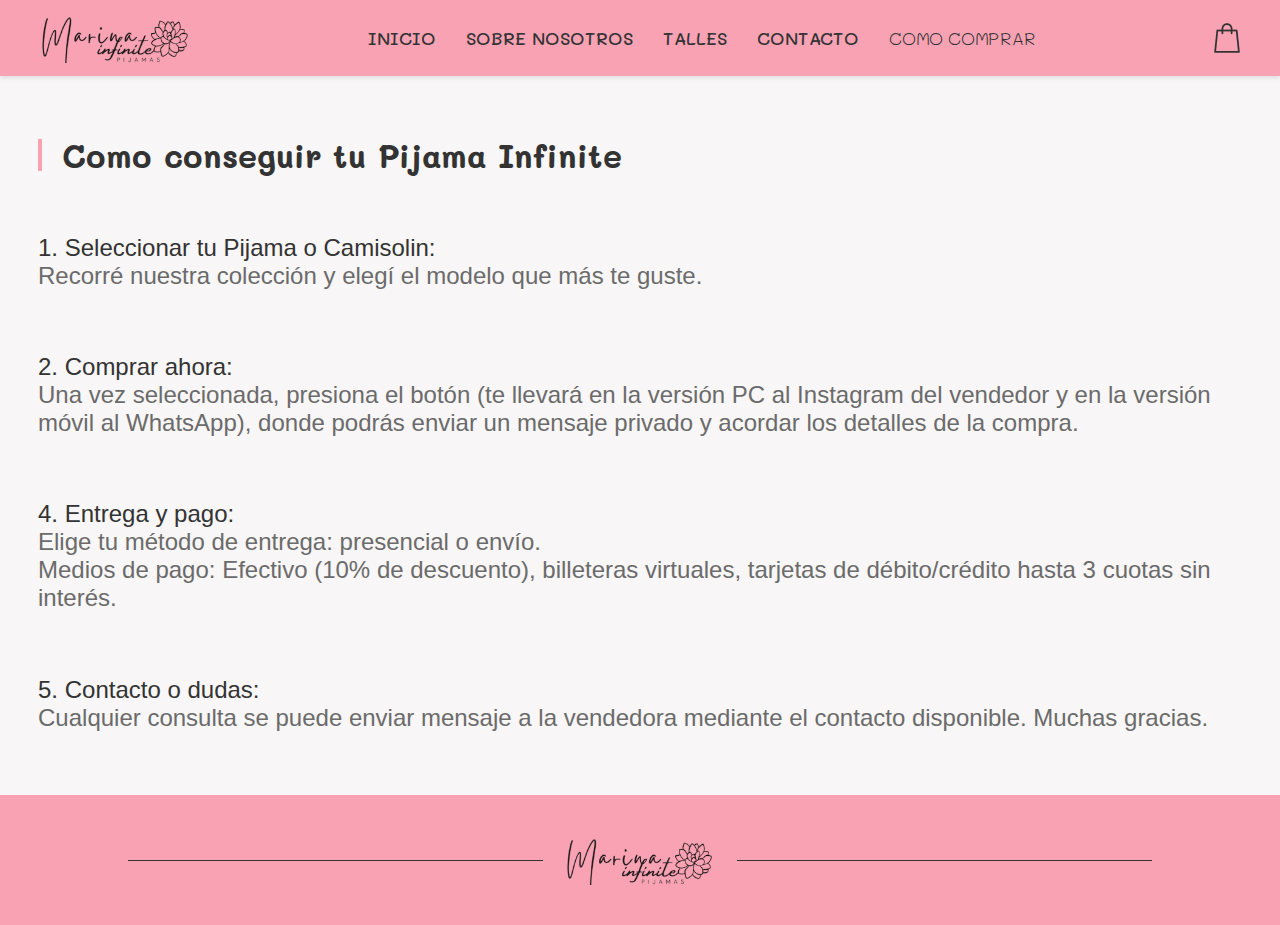
==== comocomprar.html @ 562d4b70 "Add files via upload" ====
<!DOCTYPE html>
<html lang="en">
<head>
    <meta charset="UTF-8">
    <meta name="viewport" content="width=device-width, initial-scale=1.0">
    <title>Marina.Infinite Pijamas/Cómo comprar</title>
    <link rel="stylesheet" href="modelo.css">
</head>
<body>
    <header>
        <!-- Contenido del encabezado -->
        <div>   <!-- PC  -->
            <img class="logo" src="img/Logo.png" alt="logo">
            <ul class="headerpc">
                <li class="mali-medium">
                    <a href="index.html">INICIO</a>
                </li>
                <li class="mali-medium">
                    <a href="sobrenosotros.html">SOBRE NOSOTROS</a> 
                </li>
                <li class="mali-medium">
                    <a href="talles.html">TALLES</a> 
                </li>
                <li class="mali-medium">
                    <a href="contacto.html">CONTACTO</a> 
                </li>
                <li class="mali-light">
                    COMO COMPRAR
                </li>
            </ul>
            <img class="carrito headerpc" src="img/carrito.png" alt="carrito">
        </div>

        <div class="header-container header-mobile">    <!-- CELULAR  -->
          
            <!-- Botón del menú hamburguesa -->
           
            <button class="menu-toggle" aria-label="Open menu">
                <span class="menu-icon"><img src="img/menuhamburguesa.png" alt="hamburguesa"></span>
            </button>
            <img class="carrito" src="img/carrito.png" alt="carrito">
       </div>

       <!-- Estructura del Modal, justo después del div del header -->
       <div id="modal" class="modal">
          <div class="modal-content">
             <span class="close">&times;</span>
             <ul>
                <li class="mali-medium"><a href="index.html">INICIO</a></li>
                <hr class="adorno">
                <li class="mali-medium"><a href="sobrenosotros.html">SOBRE NOSOTROS</a></li>
                <hr class="adorno">
                <li class="mali-medium"><a href="talles.html">TALLES</a></li>
                <hr class="adorno">
                <li class="mali-medium"><a href="contacto.html">CONTACTO</a></li>
                <hr class="adorno">
                <li class="mali-light">COMO COMPRAR</li>
              </ul>
           </div>
       </div>
    </header>
    <script src="menu.js"></script>

    <main class="acomodarfondo">

        <div class="subtitulo espacio"> 
            <hr class="linea">
            <h1 class="mali-bold">Como conseguir tu Pijama Infinite</h1>
        </div>

        <div class="fondomovil">

            <div class="punteo average-sans-regular fondomovil fondomovil2">
                <p class="colorarriba"> 1. Seleccionar tu Pijama o Camisolin:</p>
                <p class="cambiocolor">Recorré nuestra colección y elegí el modelo que más te guste.</p>
            </div>
            
            <div class="punteo average-sans-regular fondomovil">
                <p class="colorarriba">2. Comprar ahora:</p>
                <p class="cambiocolor">Una vez seleccionada, presiona el botón (te llevará en la versión PC al Instagram del vendedor y en la versión móvil al WhatsApp), donde podrás enviar un mensaje privado y acordar los detalles de la compra.</p>
            </div>
            
            <div class="punteo average-sans-regular fondomovil">
                <p class="colorarriba">4. Entrega y pago:</p>
                <p class="cambiocolor">Elige tu método de entrega: presencial o envío.</p>
                <p class="cambiocolor">Medios de pago: Efectivo (10% de descuento), billeteras virtuales, tarjetas de débito/crédito hasta 3 cuotas sin interés.</p>
            </div>
            
            <div class="punteo average-sans-regular fondomovil">
                <p class="colorarriba">5. Contacto o dudas:</p>
                <p class="cambiocolor">Cualquier consulta se puede enviar mensaje a la vendedora mediante el contacto disponible. Muchas gracias.</p>
            </div>
    </main>

    <footer>
        <div class="footer-content">
            <hr class="line left">
            <img class="footer-logo" src="img/Logo.png" alt="logo">
            <hr class="line right">
        </div>
    </footer> 
</body>
</html>
---- modelo.css ----
/* tipografia titulos */
@import url('https://fonts.googleapis.com/css2?family=Mali:ital,wght@0,200;0,300;0,400;0,500;0,600;0,700;1,200;1,300;1,400;1,500;1,600;1,700&display=swap');

.mali-extralight {
  font-family: "Mali", cursive;
  font-weight: 200;
  font-style: normal;
}

.mali-light {
  font-family: "Mali", cursive;
  font-weight: 300;
  font-style: normal;
}

.mali-regular {
  font-family: "Mali", cursive;
  font-weight: 400;
  font-style: normal;
}

.mali-medium {
  font-family: "Mali", cursive;
  font-weight: 500;
  font-style: normal;
}

.mali-semibold {
  font-family: "Mali", cursive;
  font-weight: 600;
  font-style: normal;
}

.mali-bold {
  font-family: "Mali", cursive;
  font-weight: 700;
  font-style: normal;
}

.mali-extralight-italic {
  font-family: "Mali", cursive;
  font-weight: 200;
  font-style: italic;
}

.mali-light-italic {
  font-family: "Mali", cursive;
  font-weight: 300;
  font-style: italic;
}

.mali-regular-italic {
  font-family: "Mali", cursive;
  font-weight: 400;
  font-style: italic;
}

.mali-medium-italic {
  font-family: "Mali", cursive;
  font-weight: 500;
  font-style: italic;
}

.mali-semibold-italic {
  font-family: "Mali", cursive;
  font-weight: 600;
  font-style: italic;
}

.mali-bold-italic {
  font-family: "Mali", cursive;
  font-weight: 700;
  font-style: italic;
}


/* tipografia texto */

@import url('https://fonts.googleapis.com/css2?family=Average+Sans&family=Mali:ital,wght@0,200;0,300;0,400;0,500;0,600;0,700;1,200;1,300;1,400;1,500;1,600;1,700&display=swap');

.average-sans-regular {
  font-family: "Average Sans", sans-serif;
  font-weight: 400;
  font-style: normal;
}


/* Reseteo de estilos */
* {
  margin: 0;
  padding: 0;
}

* {
  box-sizing: border-box;
}

html {
  background-color: #F8F6F6;
  padding: 0;
  margin: 0;
}

body {
  padding: 0;
  margin: 0;
  display: flex;
  flex-direction: column;
  align-items: center;
  justify-content: space-between;
}

header, main, footer { /* PARA EVITAR QUE SE DESBORDE */
  width: 100%;
  overflow-x: hidden;
  box-sizing: border-box;
}

html, body {
  overflow-x: hidden;
}

/* Estilos del header */
header {
  width: 100%;
  background-color: #F8A2B3;
  padding: 1%;
  box-shadow: 0 2px 4px rgba(0, 0, 0, 0.1);
}



header div {
  display: flex;
  align-items: center;
  justify-content: space-between;
  margin-right: 1%;
}

header ul {
  list-style: none;
  display: flex;
}

header ul li {
  margin: 0 15px;
  font-size: 18px;
  cursor: pointer;
}

header ul li a {
  color: inherit; /* Hereda el color del elemento padre (en este caso, el li) */
  text-decoration: none; /* Elimina el subrayado de los enlaces */
}

/* Si deseas que el color de los enlaces en el menú sea el mismo que el color del texto de los elementos de lista */
header ul li {
  color: #333; /* Asegúrate de que el color sea el deseado */
}

/* Puedes agregar un efecto hover si lo deseas */
header ul li a:hover {
  text-decoration: underline; /* O cualquier otro efecto que prefieras */
}


.logo {
  margin-left: 2%;
  height: 50px;
}

.carrito {
  height: 30px;
  margin-right: 1%; /* Ajuste para mover el carrito a la derecha */
  
}


.header-container{
  display: none;
}

.modal-content{
  display: none;
}

/* Media Queries para adaptabilidad */
@media (max-width: 1024px) {
  header div {
    margin-right: 3%;
  }

  header ul li {
    margin: 0 10px;
    font-size: 16px;
  }

  .logo {
    height: 45px;
  }

  .carrito {
    height: 25px;
  }
}



@media (min-width: 1440px) {
  header div {
    margin-right: 8%;
  }

  header ul li {
    margin: 0 20px;
    font-size: 20px;
  }

  .logo {
    height: 60px;
  }

  .carrito {
    height: 35px;
  }
}


/* -------------------------------------------------------------------------------------- */

/* Estilos de la portada */
main {
  width: 100%;
}

.portada {
  background-image: url('img/Portada.jpg');
  background-size: cover;
  background-position: center;
  width: 100%;
  height: 100vh;
  display: flex;
  align-items: center;
  justify-content: left;
  text-align: left;
  color: white;
}

.portada h1 {
  font-size: 1em;
  margin-top: 22%;
  text-shadow: 2px 2px 4px rgb(0, 0, 0); /* Sombra para mayor legibilidad */
  padding-left: 3%;
  padding-right: 1%; /* Ajuste para igualar el padding */
}

@media (max-width: 768px) { /* PARA CELULAR */
  .portada h1 {
    font-size: 2em;
    text-shadow: 2px 2px 4px rgb(0, 0, 0); /* Sombra para mayor legibilidad */
    padding-top: 0; /* Eliminar padding superior */
    margin: 0; /* Eliminar margen superior e inferior */
    margin-top: 100%;
    color: #ffffff;
  }
  
  .portada {
    background-image: url('img/portadamovil.png');
    background-size: cover;
    background-position: center;
    color: #ffffff;
    width: 100%;
    height: 100vh;
    display: flex;
    align-items: center;
    justify-content: left;
    text-align: left;
  }
  
  /* .verenmovil {
    background-color: #f8a2b337;
    display: inline-block;
    padding: 0; /* Asegúrate de que no haya padding 
    margin: 0; /* Eliminar margen 
  } */

  
 
}

@media (min-width: 1440px) {
  .portada h1 {
    font-size: 3.5em;
  }
}

@media (min-width: 1900px) {
  .portada h1 {
    font-size: 3.5em;
  }
}


/* -------------------------------------------------------------------------------------- */

/* ESTRUCTURA */

.espacio {
  padding: 3%;
}

.subtitulo {
  display: flex;
  align-items: center;
  margin: 20px 0;
  color: #333;
}

.linea {
  border: none;
  border-left: 4px solid #F8A2B3;
  height: 2em;
  margin-right: 20px;
}



.modelos1, .modelos {
  display: flex;
  align-items: center;
  margin: 20px 0;
  justify-content: space-between; 
  padding-right: 1%; 
  margin-bottom: 5%;
  
  
}

.precio{
  margin-bottom: 4px;
}


.colorizquierda {
  background: linear-gradient(to left, 
    #F8F6F6 0%, 
    #F8F6F6 2%, 
    #FDE1E7 2%, 
    #FDE1E7 93%, 
    #F8F6F6 93%, 
    #F8F6F6 100%);
}


.colorderecha {
  background: linear-gradient(to right, 
    #F8F6F6 0%, 
    #F8F6F6 3%, 
    #FDE1E7 3%, 
    #FDE1E7 93%, 
    #F8F6F6 95%, 
    #F8F6F6 100%);
}



.modelos  img {
  flex: 1;
  max-width: 50%;
  padding-right: 1%; /* Ajuste para igualar el padding */
}

.modelos1  img {
  flex: 1;
  max-width: 50%;
  padding-right: 1%; /* Ajuste para igualar el padding */
}


.textoycarrito {
  flex: 2;
  display: flex;
  flex-direction: column;
  align-items: center; /* Centra los elementos horizontalmente */
  justify-content: center; /* Centra los elementos verticalmente */
  text-align: center;
  
}

.textoycarrito h4, .textoycarrito p {
  margin: 10px 0;
}

.padding {
  padding-left: 3%;
}

.padding2, .padding3, .padding4 {
  padding-left: 1%; /* Ajuste de padding */
}

/* Media Queries para adaptabilidad */
@media (max-width: 768px) {
  .modelos, .modelos1 {
    flex-direction: column;
    align-items: center;
    padding-right: 0; /* Ajuste para dispositivos pequeños */
  }

  .modelos img, .modelos1 img {
    margin: 0 0 10px 0;
  }

  .textoycarrito {
    justify-items: center;
    text-align: center;
  }

  .padding, .padding2, .padding3, .padding4 {
    padding-left: 0;
  }
}

/* BOTON */
.boton {
  background-color: #F8A2B3;
  color: #333333;
  border: none;
  border-radius: 25px;
  padding: 10px 20px;
  cursor: pointer;
  text-align: center;
  font-size:larger;
  transition: background-color 0.3s ease;
 
  margin: 0 auto; /* Centrar el botón horizontalmente */
}

.boton:hover {
  background-color: #FBC1CC;
}

.botones{
   /* Flexbox para centrar los botones */
   display: flex;
   flex-direction: column;
   justify-content: center; /* Centra el contenido verticalmente */
   align-items: center; /* Centra el contenido horizontalmente */
   text-align: center; /* Centra el texto dentro de los botones */
}

/* CARDS */
.contienecards {
  display: flex;
  gap: 5%;
  justify-content: center;
  margin-left: 3%; /* Ajuste para igualar el padding */
  margin-right: 1%; /* Ajuste para igualar el padding */
  flex-wrap: wrap;
  margin-bottom: 10%;
}

.card {
  background-color: #fff;
  border-radius: 10px;
  box-shadow: 0 4px 8px rgba(0, 0, 0, 0.2);
  overflow: hidden;
}

.card img {
  width: 100%;
  height: auto;
  display: block;
}

.card-body {
  background-color: #FDE1E7;
  color: #333;
  padding: 15px;
}

/* FOOTER */
footer {
  background-color: #F8A2B3;
  padding: 40px 0;
  width: 100%;
  display: flex;
  justify-content: center;
}

.footer-content {
  display: flex;
  align-items: center;
  width: 80%;
  max-width: 1200px;
}

.line {
  flex: 1;
  border: none;
  border-top: 1px solid #333;
}

.left {
  margin-right: 20px;
}

.right {
  margin-left: 20px;
}

.footer-logo {
  height: 50px;
}

.movil{
  display: none;
}

.modelos2{
  display: none;
}

.centrar{
  display: none;
}

.textoycarrito1{
  display: none;
}

.boton1{
  display: none;
}

.contienecards2{
  display: none;
}


/* -------------------------------------------------------------------------------------- */



/* SSOBRE NOSOTRAS */

.acomodarfondo{
  padding-right: 1%;
}

.espacio2 {
  padding-left: 77%;
  padding-top: 3%;
  padding-bottom: 3%;
}

.linea2 {
  border: none; /* Elimina cualquier borde por defecto */
  border-right: 4px solid #F8A2B3; /* Crea un borde derecho sólido de 4px de ancho con color #F8A2B3 */
  height: 2em; /* Define la altura de la línea como 2em (relativa al tamaño del texto) */
  margin-left: 20px; /* Establece un margen a la derecha de 20px para separar la línea del texto */
  
}


.fondo{
  background-color: #FDE1E7;
  margin-left: 3%;
  margin-right: 3%;
  margin-top: 4%;
  margin-bottom: 4%;
  text-align: center;
  border-radius: 25px;
  padding: 1%;
  font-size: x-large;
 
}



.text{
  margin-left: 3%;
  font-size: x-large;
}

@media (max-width: 768px) { /* PARA CELULAR */
  .espaciomovil{
    width: 90%;
  }
  
  .espacio2{
    padding-left: 20%;
  }

  .text{
    padding-bottom: 5%;
  }

  .fondo{
    margin-top: 8%;
    margin-bottom: 16%;
    padding: 5%;
    font-size: x-large;
  }
 
}

@media (max-width: 365px) {
  .espacio2{
    padding-left: 15%;
  }
}



/* -------------------------------------------------------------------------------------- */


/* CONTACTO */

.redes {
  border: 2px solid #F8A2B3;
  display: grid;
  text-align: center;
  align-items: center;
  background-color: #FDE1E7;
  color: #333;
  width: 250px; /* Ajusta el ancho según sea necesario */
  height: 200px; /* Ajusta la altura según sea necesario */
  margin: auto;
  justify-content: center;
  margin-bottom: 5%;
  margin-top: 5%;
}

.flex {
  display: flex;
  align-items: center;
  
  gap: 20px;
}

.acomodar {
  color: #333; /* Hereda el color del elemento padre */
  text-decoration: none; /* Elimina la línea subrayada */
}

.acomodar:hover {
  color: #6a6a6a; /* Mantiene el color al pasar el ratón por encima */
  text-decoration: none; /* Mantiene sin subrayar al pasar el ratón por encima */
}
.textomovil{
  display: none;
}

@media (max-width: 768px) { /* PARA CELULAR */

  .acomodarfondo{
    width: 90%;
    flex-direction: column; /* Alinea los elementos en columna */
    align-items: center; /* Centra los elementos horizontalmente */
  }

  .redes{
    margin-top: 10%;
    margin-bottom: 20%;
  }

  .textomovil{
    display: block;
  }

  .textopc{
    display: none;
  }



}


/* -------------------------------------------------------------------------------------- */



/* TALLES pc */

.cuadro {
  display: flex;
  justify-content: center;
  align-items: center;
  margin-top: 2%;
  margin-bottom: 5%;
}

.cuadro img{
  max-width: 70%; /* La imagen no excederá el ancho del contenedor */
  height: auto; /* Mantiene la proporción original de la imagen */
  
}

.tallesmovil {
  display: none; /* Oculta la versión móvil por defecto */
  text-align: center;
  margin: 20px 0;
}

.tallesmovil img {
  width: 100%;
  height: auto;
  max-width: 400px; /* Ajusta este valor según tus necesidades */
  cursor: pointer;
}




@media (max-width: 768px) { /* PARA CELULAR */

  .pc{
    display: none;
  }

  .cuadro{
    display: none;
  }

  .acomodartexto  li {
    margin-top: 10px;
    margin-bottom: 20px; /* Ajusta el valor según tu necesidad */
  }
  
  .mali-regular li {
    margin-bottom: 10px; /* Ajusta el valor según tu necesidad */
  }

  .tallesmovil {
    display: block; 
    margin-top: 10%;
    margin-bottom: 20%;
  }

  .acomodarfondo{
    width: 90%;
    flex-direction: column; 
    align-items: center; 
  }

 .centrarcontenido{
  text-align: center;
 }

 

  .acomodartexto{
    font-size: x-large;
    text-align: left;
    padding-left: 3%;
  }

  .acomodartexto li{
    list-style-type: none; /* Elimina los puntos */
  }

}

/* -------------------------------------------------------------------------------------- */

/* como comprar */

.punteo{
  font-size: x-large;
  margin-left: 3%;
 
  margin-bottom: 5%;
  
}

.colorarriba{
color: #333;
}

.cambiocolor{
  color: #6b6b6b;
} 


@media (max-width: 768px) { /* PARA CELULAR */

  .acomodarfondo{
    width: 90%;
    flex-direction: column; /* Alinea los elementos en columna */
    align-items: center; /* Centra los elementos horizontalmente */
  }

  .fondomovil{
    margin-bottom: 15%;
    
  }

  .fondomovil2{
    margin-top: 8%;
  }



}


/* -------------------------------------------------------------------------------------- */


/* PARA CELULAR HEADER Y CENTRO */

@media (max-width: 768px) {
 header {
    padding: 6%;
    display: flex;
    justify-content: space-between;
    align-items: center; /* Asegura que los elementos estén centrados verticalmente */
  }

  .headerpc {
    display: none; /* Oculta la versión de escritorio */
  }

  .header-mobile {
    display: flex;
    width: 100%;
    justify-content: space-between; /* Espacio entre los elementos */
    align-items: center;
  }

  .logo {
    height: 50px;
  }

  

  .menu-icon img {
    width: 40px;
    height: 40px;
  }

  .carrito {
    width: 35px;
    height: 35px;
    margin-left: 20px; /* Espacio entre el menú hamburguesa y el carrito */
  }

  .menu-toggle {
    background: none;
    border: none;
    cursor: pointer;
    margin-left: auto; /* Alinea el menú hamburguesa a la derecha */
  }

  header ul li  {
    margin: 10px 0;
    font-size: 14px;
    
  }

  header ul {
    flex-direction: column;
    align-items: flex-start;
    width: 100%;
    text-decoration: none; 
  }

/* Estilo del Modal */
.modal {
  display: none; /* Oculto por defecto */
  position: fixed;
  z-index: 1000; /* Asegúrate de que esté por encima de otros elementos */
  left: 0;
  top: 0;
  width: 100%;
  height: 100%;
  overflow: auto;
  background-color: rgba(0,0,0,0.4); /* Fondo semitransparente */
}

.modal-content {
  display: block;
  background-color: #F8A2B3; /* Fondo del modal */
  border: 2px solid #FDE1E7; /* Borde del modal */
  color: #333;
  margin: 0% auto;
  padding: 20px;
  margin-left: 49.9%;
  width: 50%;
  letter-spacing: 0.5px; /* Espaciado entre caracteres */
  word-spacing: 2px; /* Espaciado entre palabras */
}


.modal-content li {
  margin-bottom: 20px; /* Espaciado entre los elementos de la lista */
  
}

.adorno {
  border: none;
  margin: 0px; /* Elimina el margen para ajustar la línea */
  height: 1px; /* Ajusta la altura de la línea */
  width: 90%; /* Ajusta el ancho de la línea si es necesario */
  background-color: #FDE1E7; /* Color sólido de la línea */
}

.close {
  color: #333;
  float: right;
  font-size: 28px;
  font-weight: bold;
}

.close:hover,
.close:focus {
  color: black;
  text-decoration: none;
  cursor: pointer;
}

/* -------------------------------------------------------------------------------------- */

/* PORTADA HECHA ARRIBA */

/* centro */


.modelos{
  display: none;
}

.modelos1{
  display: none;
}

.colorderecha{
  display: none;
}

.colorizquierda{
  display: none;
}

.boton{
  display: none;
}

.movil{
  display: block;
}

.modelos2{
  display: block;
 

}

.centrar{
  display: block;
}

.textoycarrito1{
  display: block;
}

.boton1{
  display: block;
}

.modelos2 {
  display: flex;
  flex-direction: column; /* Alinea los elementos en columna */
  align-items: center; /* Centra los elementos horizontalmente */
  width: 90%; /* Ajusta el ancho del contenedor para que coincida con el ancho de los elementos hijos */
  margin-left: auto;
  margin-right: auto;
  margin-bottom: 10%;
}

.modelos2 img {
  width: 100%; /* Asegúrate de que la imagen ocupe el ancho completo del contenedor */
  height: auto;
  
}

.textoycarrito1 {
  background-color: #FDE1E7;
  color: #333;
  padding: 15px;
  width: 100%; /* Asegúrate de que el ancho del contenido de texto coincida con el ancho del contenedor */
  text-align: center;
}

.boton1{
  background-color: #F8A2B3;
  color: #333333;
  border: none;
  
  border-radius: 25px;
  padding: 10px 20px;
  cursor: pointer;
  text-align: center;
  font-size:larger;
  transition: background-color 0.3s ease;
 
  margin: 10px auto 0; /* Centrar el botón horizontalmente */
}

.boton1:hover {
  background-color: #FBC1CC;
}

/* -------------------------------------------------------------------------------------- */


/* CARDS */

.contienecards{
  display: none;
}

.contienecards2{
  display: block;
}

.card2{
  margin-bottom: 10%;
  
}

.contienecards2{
  display: flex;
  flex-direction: column; /* Alinea los elementos en columna */
  align-items: center; /* Centra los elementos horizontalmente */
  width: 80%; /* Ajusta el ancho del contenedor para que coincida con el ancho de los elementos hijos */
  margin-left: auto;
  margin-right: auto;
  margin-bottom: 10%;
}

.contienecards2 img {
  width: 100%; /* Asegúrate de que la imagen ocupe el ancho completo del contenedor */
  height: auto;
  
}

.card-body2{
  background-color: #FDE1E7;
  color: #333;
  padding: 15px;
  width: 100%; /* Asegúrate de que el ancho del contenido de texto coincida con el ancho del contenedor */
  text-align: center;
}

.cambiocolor2{
  color: #6b6b6b;
}

.card-subtitle2{
  font-size: larger;
}

.card-title2{
 font-size: larger;
}










}
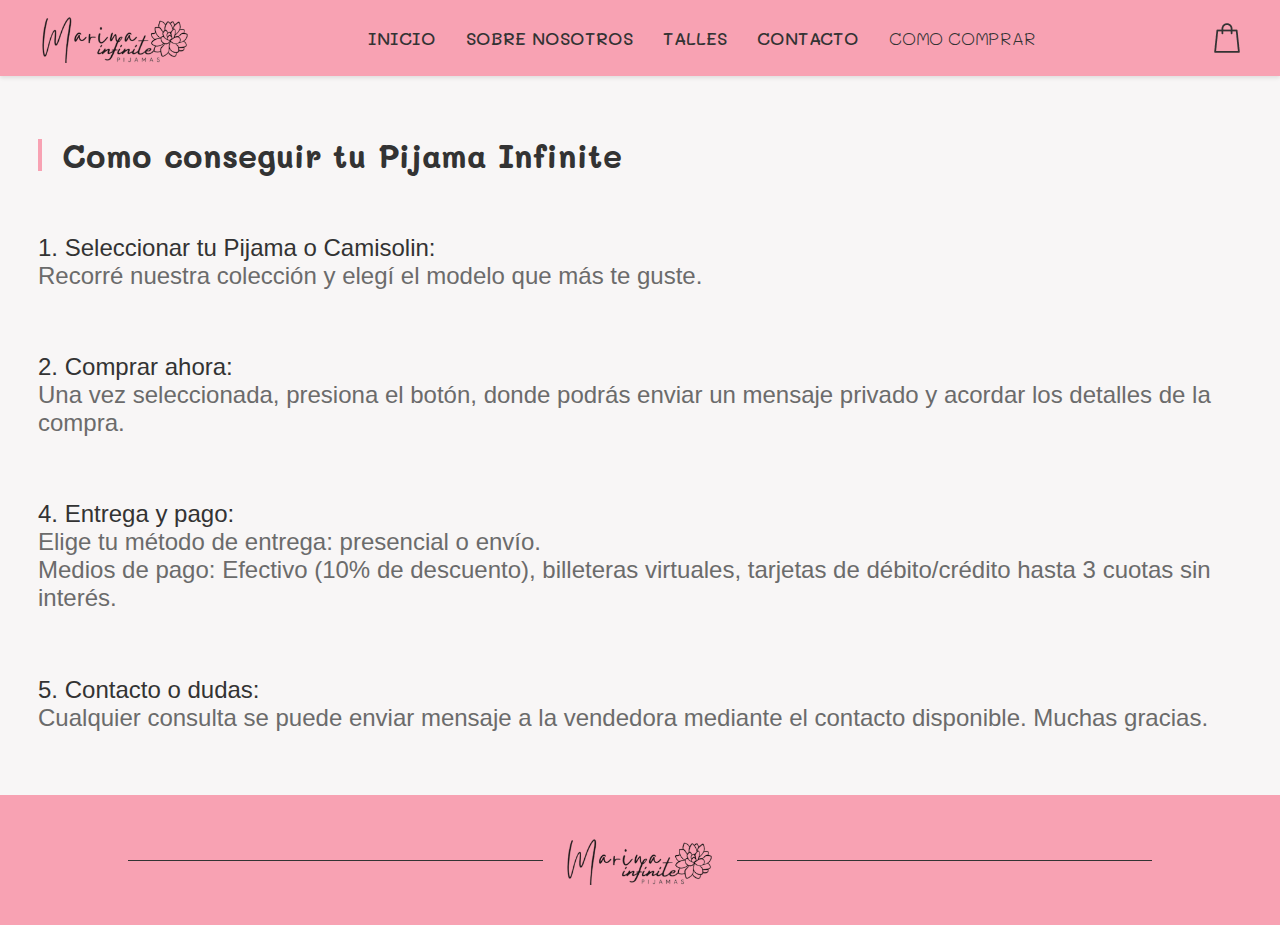
==== commit c32225e7: "Update comocomprar.html" ====
--- a/comocomprar.html
+++ b/comocomprar.html
@@ -36,9 +36,9 @@
             <!-- Botón del menú hamburguesa -->
            
             <button class="menu-toggle" aria-label="Open menu">
-                <span class="menu-icon"><img src="img/menuhamburguesa.png" alt="hamburguesa"></span>
+                <span class="menu-icon"><img src="img/menu.png" alt="hamburguesa"></span>
             </button>
-            <img class="carrito" src="img/carrito.png" alt="carrito">
+            <!-- <img class="carrito" src="img/carrito.png" alt="carrito" > -->
        </div>
 
        <!-- Estructura del Modal, justo después del div del header -->
@@ -77,7 +77,7 @@
             
             <div class="punteo average-sans-regular fondomovil">
                 <p class="colorarriba">2. Comprar ahora:</p>
-                <p class="cambiocolor">Una vez seleccionada, presiona el botón (te llevará en la versión PC al Instagram del vendedor y en la versión móvil al WhatsApp), donde podrás enviar un mensaje privado y acordar los detalles de la compra.</p>
+                <p class="cambiocolor">Una vez seleccionada, presiona el botón, donde podrás enviar un mensaje privado y acordar los detalles de la compra.</p>
             </div>
             
             <div class="punteo average-sans-regular fondomovil">
@@ -100,4 +100,4 @@
         </div>
     </footer> 
 </body>
-</html>+</html>
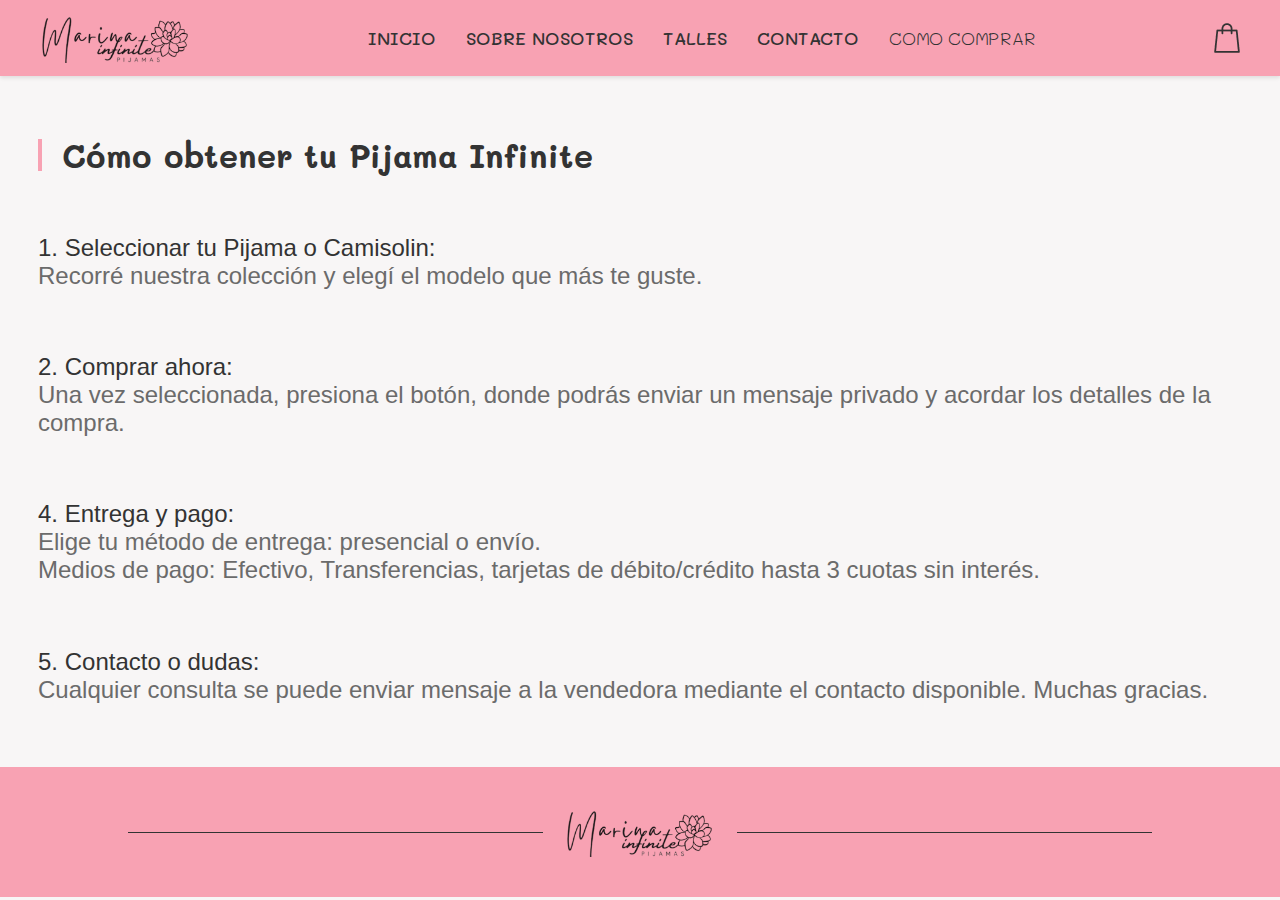
==== commit afe2af99: "Update comocomprar.html" ====
--- a/comocomprar.html
+++ b/comocomprar.html
@@ -65,7 +65,7 @@
 
         <div class="subtitulo espacio"> 
             <hr class="linea">
-            <h1 class="mali-bold">Como conseguir tu Pijama Infinite</h1>
+            <h1 class="mali-bold">Cómo obtener tu Pijama Infinite</h1>
         </div>
 
         <div class="fondomovil">
@@ -83,7 +83,7 @@
             <div class="punteo average-sans-regular fondomovil">
                 <p class="colorarriba">4. Entrega y pago:</p>
                 <p class="cambiocolor">Elige tu método de entrega: presencial o envío.</p>
-                <p class="cambiocolor">Medios de pago: Efectivo (10% de descuento), billeteras virtuales, tarjetas de débito/crédito hasta 3 cuotas sin interés.</p>
+                <p class="cambiocolor">Medios de pago: Efectivo, Transferencias, tarjetas de débito/crédito hasta 3 cuotas sin interés.</p>
             </div>
             
             <div class="punteo average-sans-regular fondomovil">
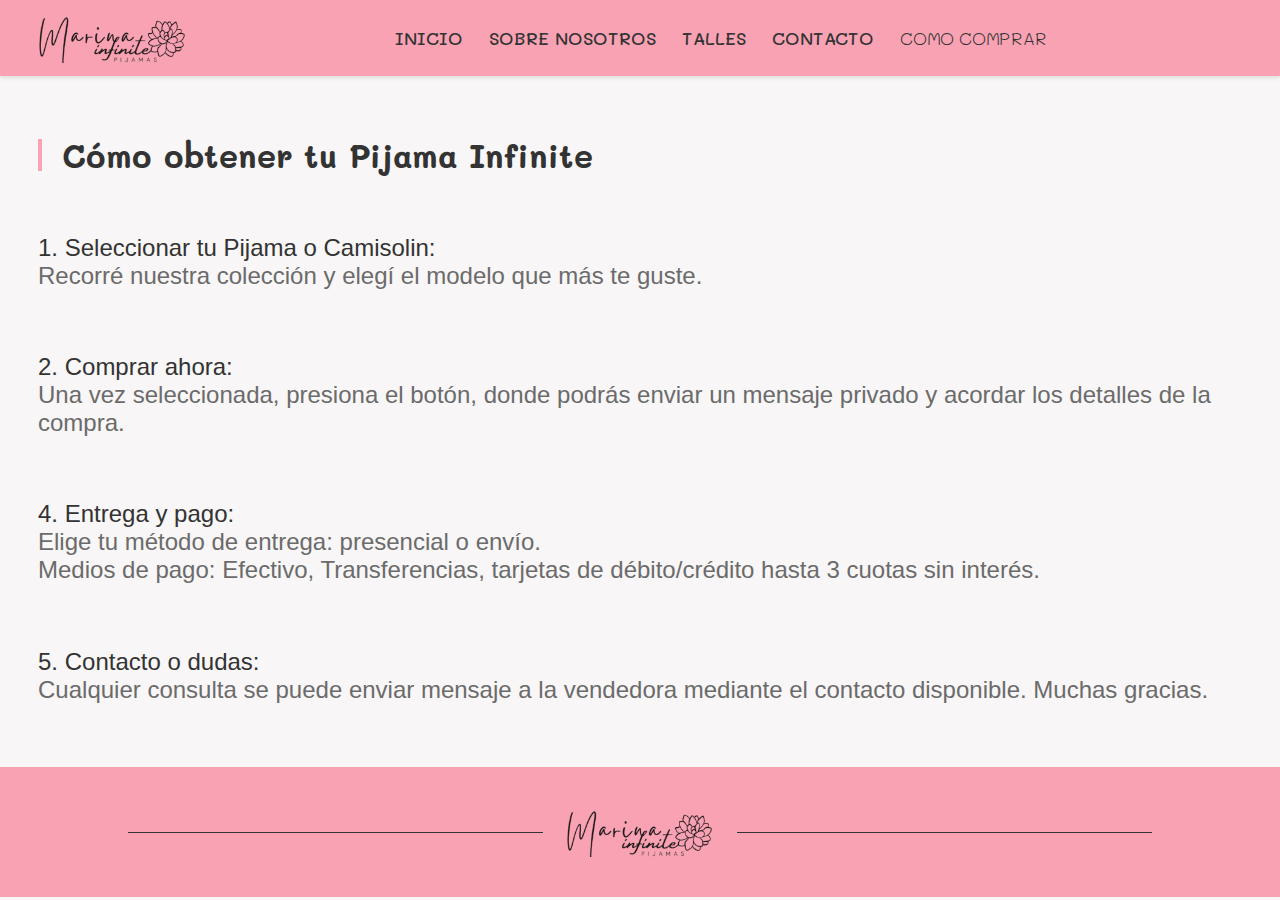
==== commit 813181e0: "Update comocomprar.html" ====
--- a/comocomprar.html
+++ b/comocomprar.html
@@ -28,7 +28,7 @@
                     COMO COMPRAR
                 </li>
             </ul>
-            <img class="carrito headerpc" src="img/carrito.png" alt="carrito">
+           
         </div>
 
         <div class="header-container header-mobile">    <!-- CELULAR  -->
--- a/modelo.css
+++ b/modelo.css
@@ -130,11 +130,13 @@
 
 
 
+
+
 header div {
   display: flex;
   align-items: center;
-  justify-content: space-between;
-  margin-right: 1%;
+  
+  margin-right: 10%;
 }
 
 header ul {
@@ -143,7 +145,7 @@
 }
 
 header ul li {
-  margin: 0 15px;
+  margin: 0 13px;
   font-size: 18px;
   cursor: pointer;
 }
@@ -167,13 +169,14 @@
 .logo {
   margin-left: 2%;
   height: 50px;
-}
-
-.carrito {
+  margin-right: 17%;
+}
+
+/* .carrito {
   height: 30px;
-  margin-right: 1%; /* Ajuste para mover el carrito a la derecha */
-  
-}
+  margin-right: 1%; /* Ajuste para mover el carrito a la derecha 
+  
+} */
 
 
 .header-container{
@@ -244,27 +247,93 @@
   justify-content: left;
   text-align: left;
   color: white;
+  box-shadow: inset 0 0 0 1000px rgba(17, 17, 17, 0.481);
 }
 
 .portada h1 {
-  font-size: 1em;
+  
   margin-top: 22%;
   text-shadow: 2px 2px 4px rgb(0, 0, 0); /* Sombra para mayor legibilidad */
   padding-left: 3%;
   padding-right: 1%; /* Ajuste para igualar el padding */
 }
 
+.word1 {
+  opacity: 0;
+  animation: fadeInOut 8s forwards;
+  animation-iteration-count:infinite;
+}
+
+.word1:nth-child(1) { animation-delay: 0.5s; }
+.word1:nth-child(2) { animation-delay: 1s; }
+.word1:nth-child(3) { animation-delay: 1.5s; }
+.word1:nth-child(4) { animation-delay: 2s; }
+.word1:nth-child(5) { animation-delay: 2.5s; }
+.word1:nth-child(6) { animation-delay: 3s; }
+.word1:nth-child(7) { animation-delay: 3.5s; }
+
+@keyframes fadeInOut {
+  0% {
+      opacity: 0;
+  }
+  50% {
+      opacity: 1;
+  }
+  100% {
+      opacity: 0;
+  }
+}
+
+
+.portadamovil {
+  display: none;
+}
+
 @media (max-width: 768px) { /* PARA CELULAR */
-  .portada h1 {
-    font-size: 2em;
+  .portadamovil h1 {
+   
+     
+    
     text-shadow: 2px 2px 4px rgb(0, 0, 0); /* Sombra para mayor legibilidad */
     padding-top: 0; /* Eliminar padding superior */
     margin: 0; /* Eliminar margen superior e inferior */
-    margin-top: 100%;
+    margin-top: 40%;
+    margin-left: 3%;
+    margin-right: 3%;
     color: #ffffff;
   }
-  
+
+.word {
+    opacity: 0;
+    animation: fadeInOut 8s forwards;
+    animation-iteration-count: infinite;
+}
+
+.word:nth-child(1) { animation-delay: 0.5s; }
+.word:nth-child(2) { animation-delay: 1s; }
+.word:nth-child(3) { animation-delay: 1.5s; }
+.word:nth-child(4) { animation-delay: 2s; }
+.word:nth-child(5) { animation-delay: 2.5s; }
+.word:nth-child(6) { animation-delay: 3s; }
+.word:nth-child(7) { animation-delay: 3.5s; }
+
+@keyframes fadeInOut {
+  0% {
+      opacity: 0;
+  }
+  50% {
+      opacity: 1;
+  }
+  100% {
+      opacity: 0;
+  }
+}
+
   .portada {
+    display: none;
+  }
+  
+  .portadamovil {
     background-image: url('img/portadamovil.png');
     background-size: cover;
     background-position: center;
@@ -275,6 +344,7 @@
     align-items: center;
     justify-content: left;
     text-align: left;
+    box-shadow: inset 0 0 0 1000px rgba(38, 38, 38, 0.37);
   }
   
   /* .verenmovil {
@@ -288,19 +358,39 @@
  
 }
 
+
+/* Pantallas pequeñas (móviles) */
+@media (min-width: 300px) {
+  .portadamovil h1 {
+    font-size: 3rem; /* Tamaño adecuado para pantallas móviles */
+  }
+}
+
+@media (min-width: 450px) {
+  .portadamovil h1 {
+    font-size: 4rem; /* Tamaño más grande en pantallas móviles más amplias */
+  }
+}
+
+@media (min-width: 600px) {
+  .portadamovil h1 {
+    font-size: 5rem; /* Tamaño aún más grande en pantallas tipo tablet */
+  }
+}
+
+/* Pantallas medianas (laptops, tablets grandes) */
 @media (min-width: 1440px) {
   .portada h1 {
-    font-size: 3.5em;
-  }
-}
-
+    font-size: 70px; /* Tamaño adecuado para pantallas grandes */
+  }
+}
+
+/* Pantallas muy grandes (monitores de escritorio grandes) */
 @media (min-width: 1900px) {
   .portada h1 {
-    font-size: 3.5em;
-  }
-}
-
-
+    font-size: 80px; /* Aumenta ligeramente en pantallas muy grandes */
+  }
+}
 /* -------------------------------------------------------------------------------------- */
 
 /* ESTRUCTURA */
@@ -450,13 +540,15 @@
 }
 
 /* CARDS */
+
+
 .contienecards {
   display: flex;
   gap: 5%;
-  justify-content: center;
-  margin-left: 3%; /* Ajuste para igualar el padding */
-  margin-right: 1%; /* Ajuste para igualar el padding */
-  flex-wrap: wrap;
+  justify-content: flex-start; /* Alineación inicial para el carrusel */
+  overflow: hidden; /* Oculta las tarjetas que están fuera de la vista */
+  margin-left: 3%;
+  margin-right: 2%;
   margin-bottom: 10%;
 }
 
@@ -465,6 +557,8 @@
   border-radius: 10px;
   box-shadow: 0 4px 8px rgba(0, 0, 0, 0.2);
   overflow: hidden;
+  flex: 0 0 calc(30% - 4%); /* Mantén 3 tarjetas visibles ajustando el ancho */
+  transition: transform 0.3s ease-in-out;
 }
 
 .card img {
@@ -478,6 +572,19 @@
   color: #333;
   padding: 15px;
 }
+
+
+
+.botonCard {
+  position: relative;
+  top: -120px; /* Mueve los botones hacia arriba */
+  
+  color: #FDE1E7;
+}
+
+
+/* ............................................................................................................. */
+
 
 /* FOOTER */
 footer {
@@ -535,6 +642,20 @@
 
 .contienecards2{
   display: none;
+}
+
+
+/* DESCUENTO */
+
+.tacha {
+  text-decoration: line-through; /* Agrega la línea que tacha el texto */
+  margin-right: 10px; /* Añade un pequeño espacio entre el precio tachado y el descuento */
+}
+
+.descuento {
+  color: rgb(111, 16, 16); /* Puedes cambiar el color del texto del descuento */
+  font-weight: bold; /* Puedes hacerlo en negrita si quieres */
+  font-size: 0.9em; /* Ajusta el tamaño del texto si es necesario */
 }
 
 
@@ -1027,6 +1148,10 @@
   display: block;
 }
 
+  .botonescards {
+  display: none;
+}
+
 .card2{
   margin-bottom: 10%;
   
@@ -1070,6 +1195,71 @@
 
 
 
+/* FEEDBACK */
+
+.feedback {
+  display: none; /* Oculta la ventana inicialmente */
+  position: fixed;
+  top: 50%;
+  left: 50%;
+  transform: translate(-50%, -50%);
+  background-color: #FDE1E7;
+  border: 1px solid #F8A2B3;
+  box-shadow: -2px 0 5px rgba(0,0,0,0.2);
+  padding: 2%;
+  z-index: 1000;
+}
+
+
+.ver, .quedarse {
+  margin: 4% 0; /* Ajusta el margen entre los botones según sea necesario */
+}
+
+.ver p, .quedarse p {
+  margin: 0; /* Elimina el margen por defecto del párrafo si es necesario */
+}
+
+/* BOTON */
+.boton3 {
+  background-color: #FDE1E7;
+  color: #333333;
+  border: none;
+  border-radius: 25px;
+  border: 2px solid #F8A2B3;
+  padding: 10px 20px;
+  cursor: pointer;
+  text-align: center;
+  font-size:larger;
+  transition: background-color 0.3s ease;
+ 
+  margin: 0 auto; /* Centrar el botón horizontalmente */
+}
+
+.boton3:hover {
+  background-color: #FBC1CC;
+}
+
+/* BOTON */
+.boton4 {
+  background-color: #F8A2B3;
+  color: #333333;
+  
+  border: none;
+  border-radius: 25px;
+  padding: 10px 60px;
+  cursor: pointer;
+  text-align: center;
+  font-size:larger;
+  transition: background-color 0.3s ease;
+  margin: 0 auto; /* Centrar el botón horizontalmente */
+}
+
+.boton4:hover {
+  background-color: #FBC1CC;
+}
+
+
+
 
 
 
@@ -1078,6 +1268,3 @@
 
 
 } 
-
-
-
